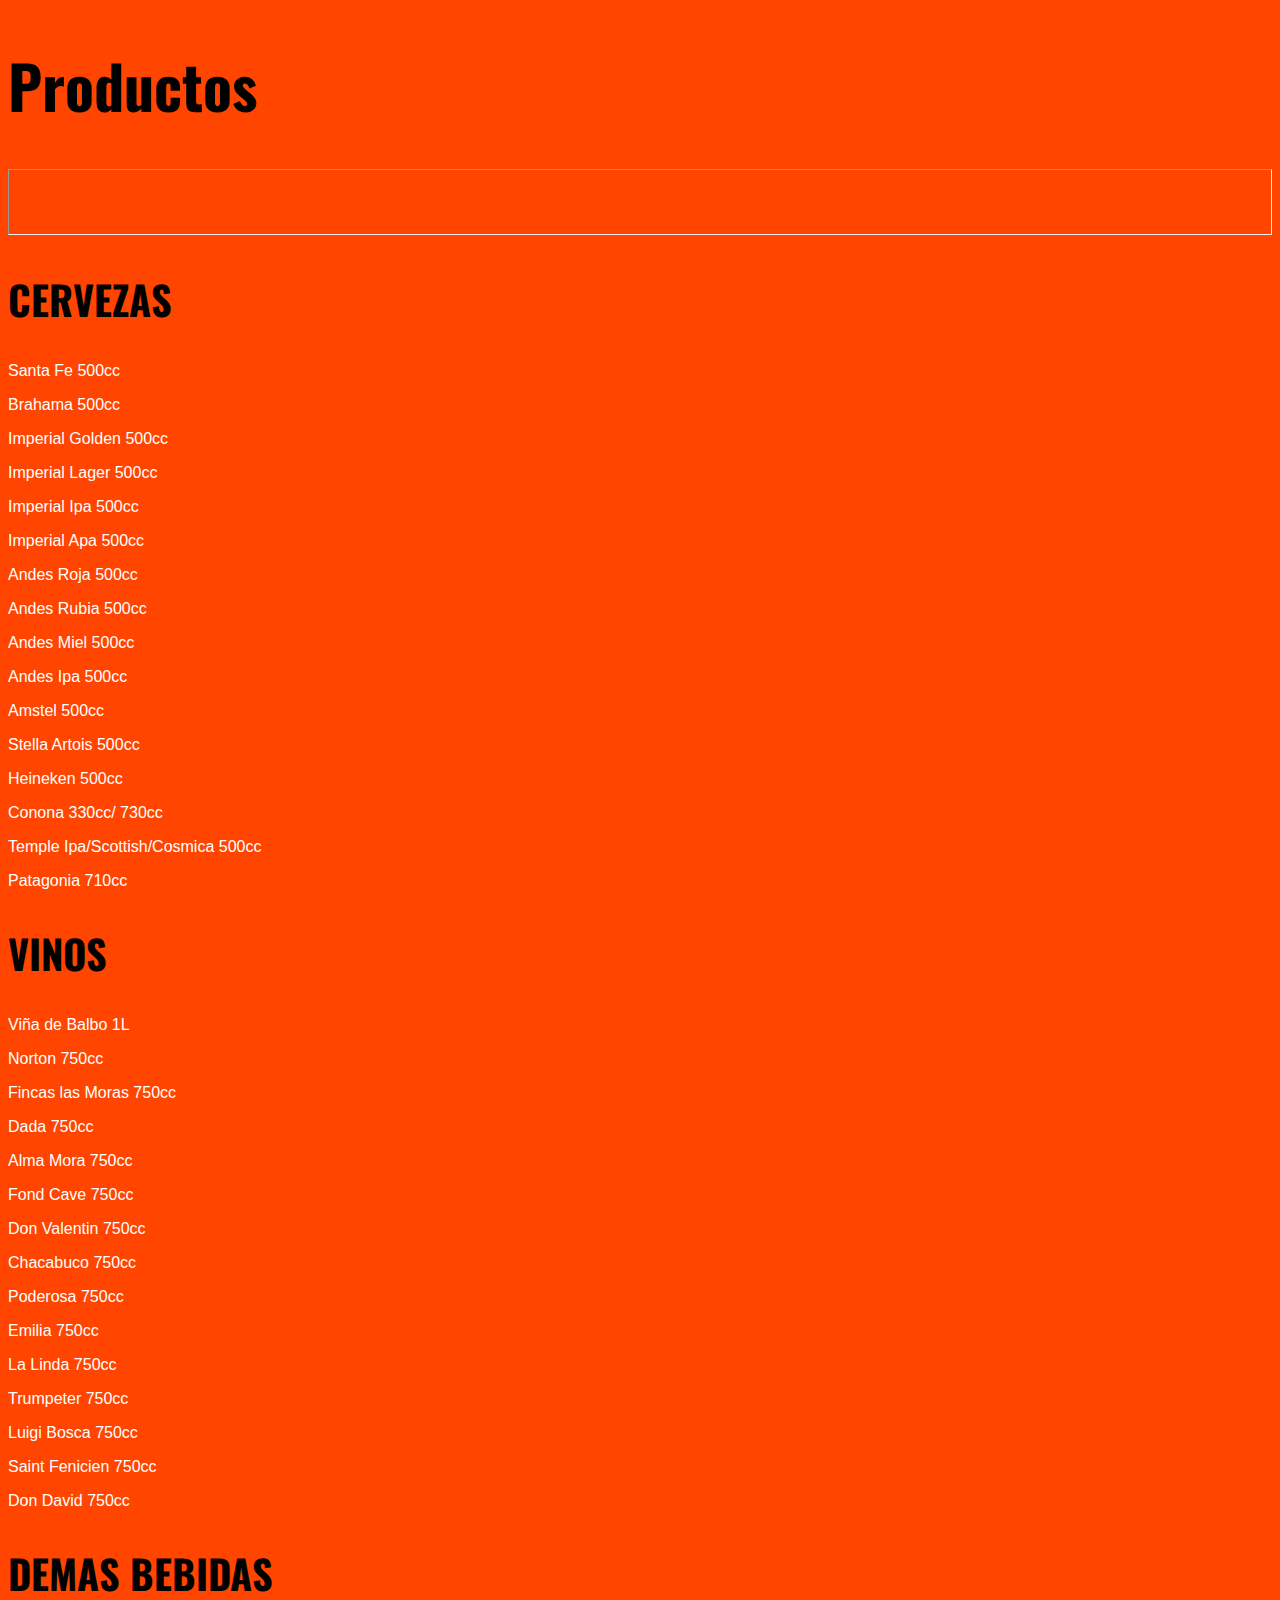
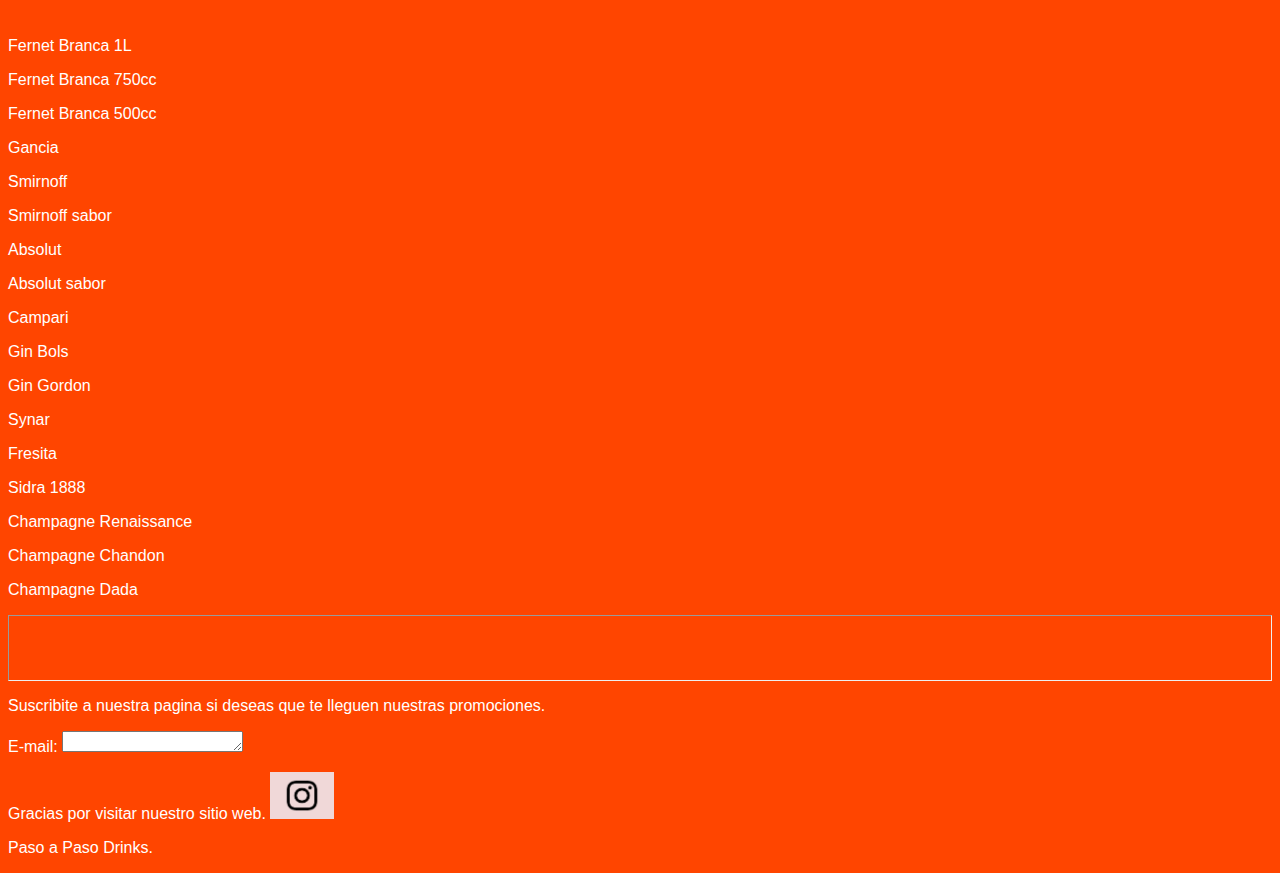
==== pages/productos.html @ 1ae48648 "primer diseño de estructura aplicando bootstrap" ====
<!DOCTYPE html>
<html lang="en">
<head>
    <meta charset="UTF-8">
    <meta http-equiv="X-UA-Compatible" content="IE=edge">
    <meta name="viewport" content="width=device-width, initial-scale=1.0">
    <title>Productos</title>
    <link href="https://cdn.jsdelivr.net/npm/bootstrap@5.1.3/dist/css/bootstrap.min.css" rel="stylesheet" integrity="sha384-1BmE4kWBq78iYhFldvKuhfTAU6auU8tT94WrHftjDbrCEXSU1oBoqyl2QvZ6jIW3" crossorigin="anonymous">
    <link rel="preconnect" href="https://fonts.googleapis.com">
    <link rel="preconnect" href="https://fonts.gstatic.com" crossorigin>
    <link href="https://fonts.googleapis.com/css2?family=Oswald&display=swap" rel="stylesheet">
    <link rel="stylesheet" href="/estilos/estilos.css">
</head>
<body>
    <header class="container flex-d justify-content-md-center altura">
      <div class="row">
        <h1>Productos</h1>
      </div>
</header>
<hr class="space">
<main class="container">
    <div class="row">
        <div class="col-md-4">
            <H2>CERVEZAS</H2>
            <p>Santa Fe 500cc</p>
            <p>Brahama 500cc</p>
            <p>Imperial Golden 500cc</p>
            <p>Imperial Lager 500cc</p>
            <p>Imperial Ipa 500cc</p>
            <p>Imperial Apa 500cc</p>
            <p>Andes Roja 500cc</p>
            <p>Andes Rubia 500cc</p>
            <p>Andes Miel 500cc</p>
            <p>Andes Ipa 500cc</p>
            <p>Amstel 500cc</p>
            <p>Stella Artois 500cc</p>
            <p>Heineken 500cc</p>
            <p>Conona 330cc/ 730cc</p>
            <P>Temple Ipa/Scottish/Cosmica 500cc</P>
            <p>Patagonia 710cc</p>
        </div>
        <div class="col-md-4"> 
            <h2>VINOS</h2>
            <p>Viña de Balbo 1L</p>
            <p>Norton 750cc</p>
            <p>Fincas las Moras 750cc</p>
            <p>Dada 750cc</p>
            <p>Alma Mora 750cc</p>
            <p>Fond Cave 750cc</p>
            <p>Don Valentin 750cc</p>
            <p>Chacabuco 750cc</p>
            <p>Poderosa 750cc</p>
            <p>Emilia 750cc</p>
            <p>La Linda 750cc</p>
            <p>Trumpeter 750cc</p>
            <p>Luigi Bosca 750cc</p>
            <p>Saint Fenicien 750cc</p>
            <p>Don David 750cc</p>
        </div>
        <div class="col-md-4">
            <h2>DEMAS BEBIDAS</h2>
            <p>Fernet Branca 1L</p>
            <p>Fernet Branca 750cc</p>
            <p>Fernet Branca 500cc</p>
            <p>Gancia</p>
            <p>Smirnoff</p>
            <p>Smirnoff sabor</p>
            <p>Absolut</p>
            <p>Absolut sabor</p>
            <p>Campari</p>
            <p>Gin Bols</p>
            <p>Gin Gordon</p>
            <p>Synar</p>
            <p>Fresita</p>
            <p>Sidra 1888</p>
            <p>Champagne Renaissance</p>
            <p>Champagne Chandon</p>
            <p>Champagne Dada</p>
        </div>
    </div>
</main>
<hr class="space">
</body>
<footer>
    <main class="container d-flex justify-content-md-center">
        <section class="row">
            <div class="col-md-12">
                <p>Suscribite a nuestra pagina si deseas que te lleguen nuestras promociones.</p>
                <p>E-mail: <textarea name="E-mail" id="move-text" cols="20" rows="1"></textarea></p>
                <p>Gracias por visitar nuestro sitio web. <a href="images/img.iconoinstagram"><img src="../images/img.iconoinstagram" alt="" width="5%"></a>
                <p class="d-flex justify-content-md-end">Paso a Paso Drinks.</p>
            </div>
        </section>
    </main>
</footer>


<script src="https://cdn.jsdelivr.net/npm/bootstrap@5.1.3/dist/js/bootstrap.bundle.min.js" integrity="sha384-ka7Sk0Gln4gmtz2MlQnikT1wXgYsOg+OMhuP+IlRH9sENBO0LRn5q+8nbTov4+1p" crossorigin="anonymous"></script>
</html>
---- estilos/estilos.css ----
h1{
    font-family:'Oswald', sans-serif;
    font-size: 60px;
}
    
h2{
    font-family:'Oswald', sans-serif;
    font-size: 40px;
}
body{
    background-color: orangered;
}
div ul a{
    font-family: Verdana, Geneva, Tahoma, sans-serif;
    text-align:end;
    color: antiquewhite;
}
p{
    font-family: Verdana, Geneva, Tahoma, sans-serif;
    font-size: medium;
    color: white;
}
.bordesredondeados{
    border-radius: 20%;
}
.space{
    height: 4rem;
    color: white;
}
.altura{
    height: max-content;
    }
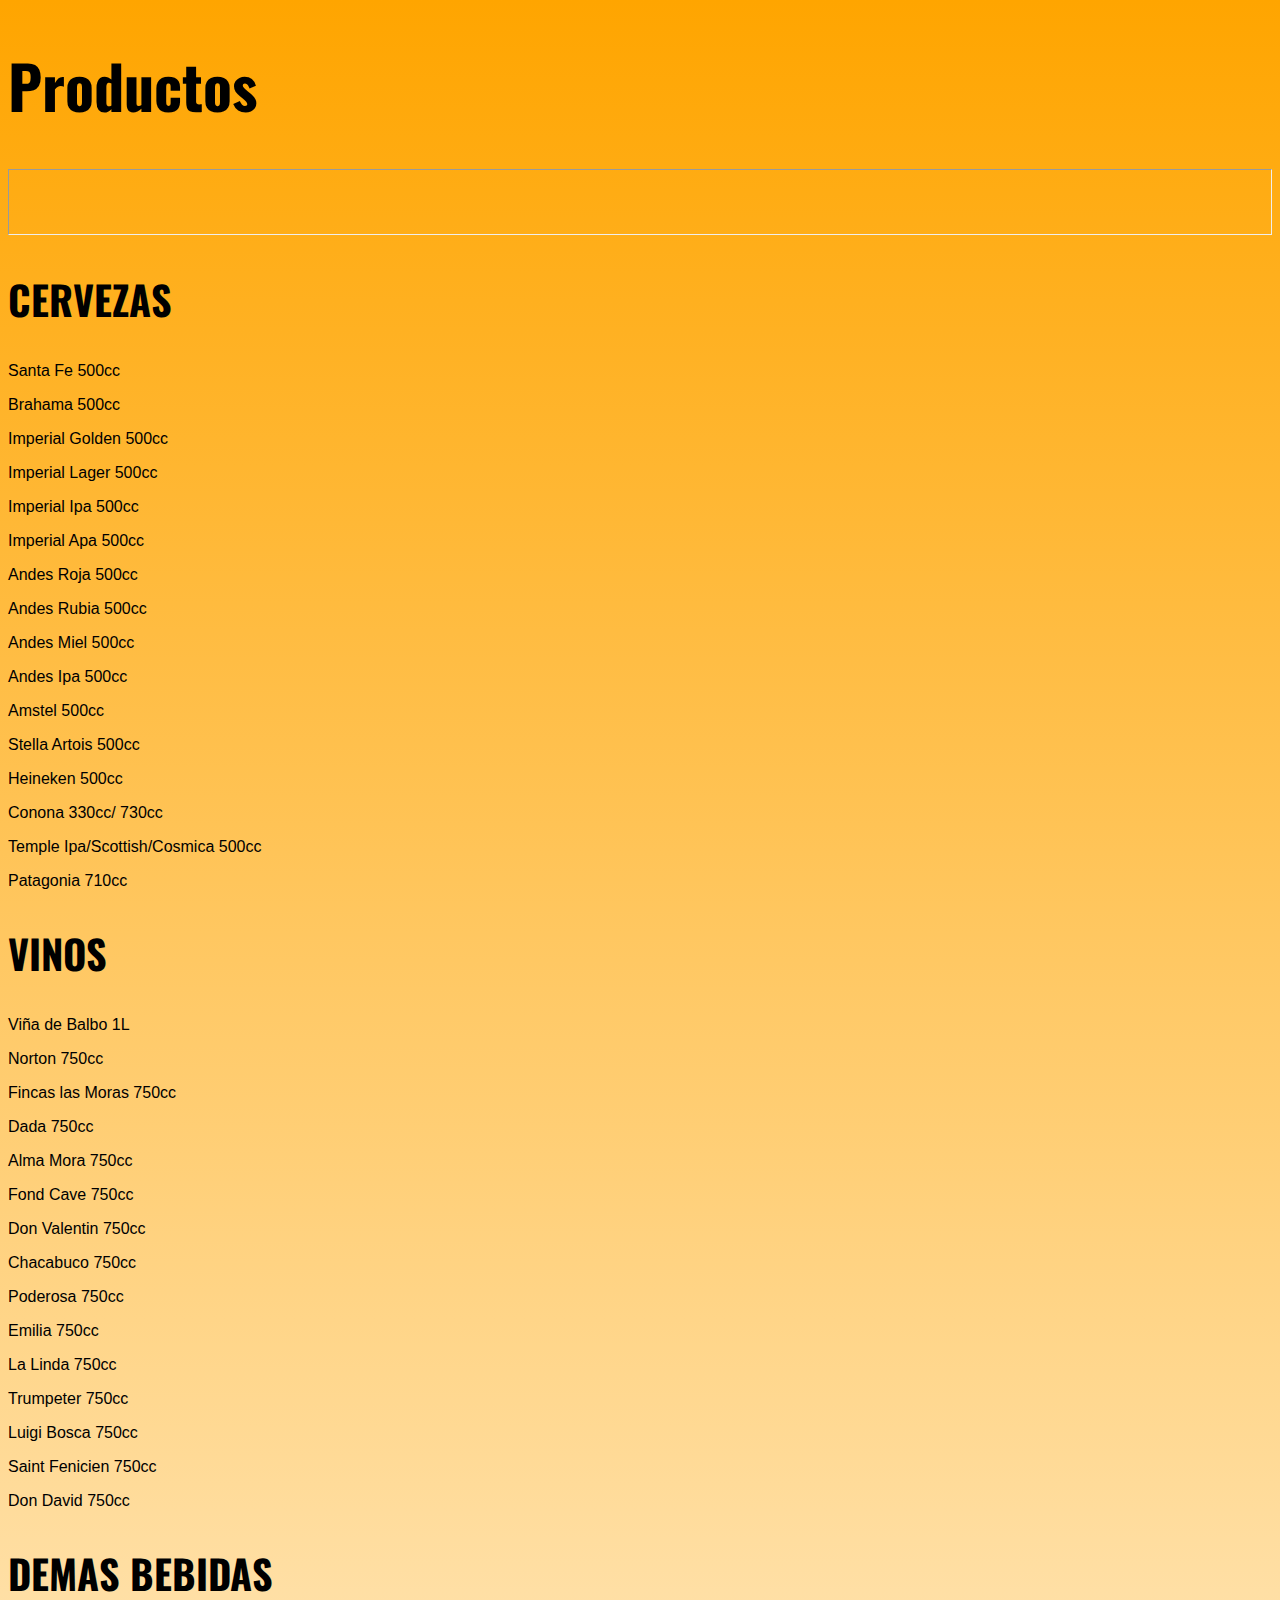
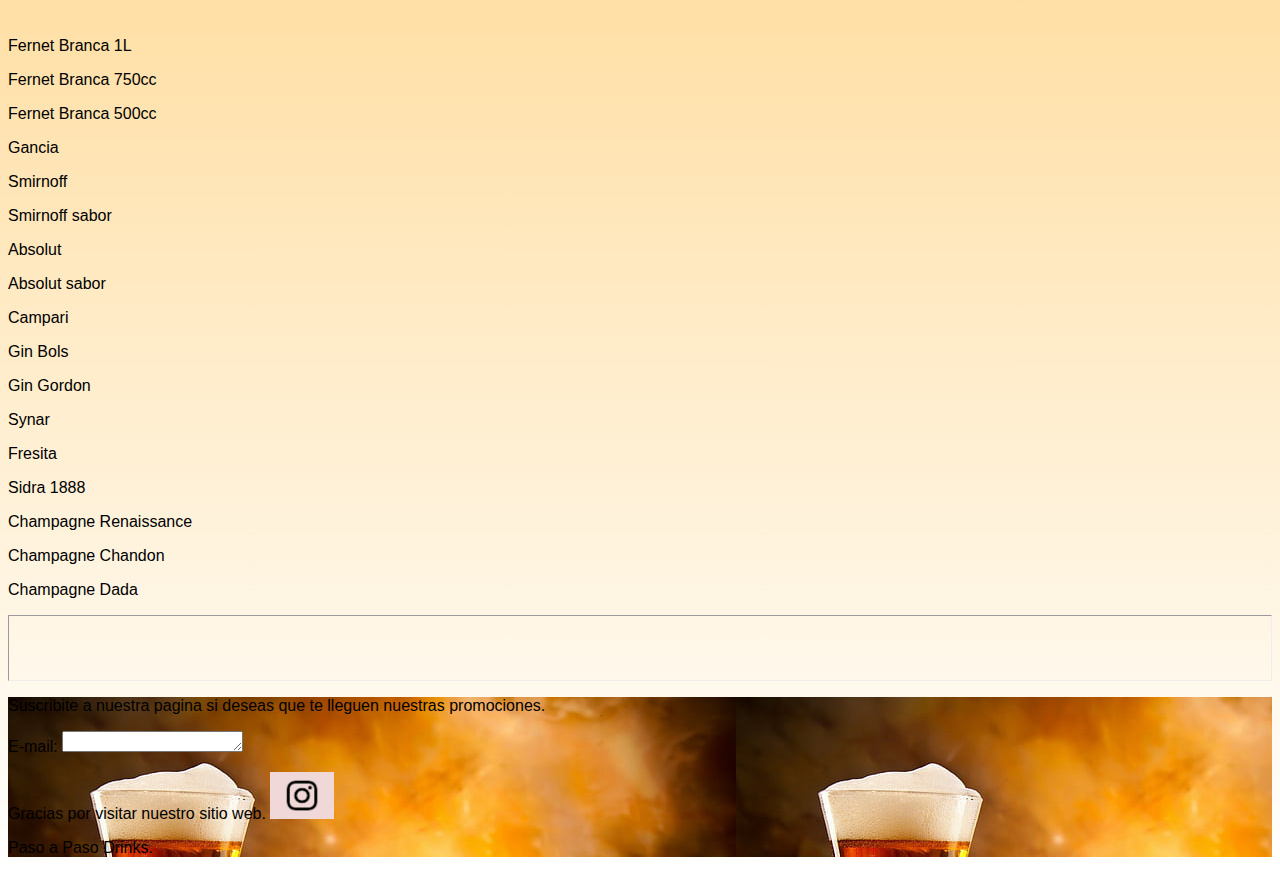
==== commit 8201e410: "se agregan nuevas animaciones tanto para diseño desktop y mobile" ====
--- a/pages/productos.html
+++ b/pages/productos.html
@@ -10,8 +10,19 @@
     <link rel="preconnect" href="https://fonts.gstatic.com" crossorigin>
     <link href="https://fonts.googleapis.com/css2?family=Oswald&display=swap" rel="stylesheet">
     <link rel="stylesheet" href="/estilos/estilos.css">
+    <link rel="stylesheet" href="https://cdnjs.cloudflare.com/ajax/libs/animate.css/4.1.1/animate.min.css"/>
+    <style>
+        h1{
+            animation:bounceInDown;
+            animation-duration: 3s;
+        }
+        h2{
+            animation: flash;
+            animation-duration: 2s;
+        }
+    </style>
 </head>
-<body>
+<body class="colorfondo">
     <header class="container flex-d justify-content-md-center altura">
       <div class="row">
         <h1>Productos</h1>
@@ -21,7 +32,7 @@
 <main class="container">
     <div class="row">
         <div class="col-md-4">
-            <H2>CERVEZAS</H2>
+            <h2>CERVEZAS</H2>
             <p>Santa Fe 500cc</p>
             <p>Brahama 500cc</p>
             <p>Imperial Golden 500cc</p>
--- a/estilos/estilos.css
+++ b/estilos/estilos.css
@@ -1,33 +1,100 @@
-h1{
+@media screen and (min-width: 1024px)
+{
+    h1{
     font-family:'Oswald', sans-serif;
     font-size: 60px;
-}
-    
-h2{
+    }
+
+    h2{
     font-family:'Oswald', sans-serif;
     font-size: 40px;
-}
-body{
-    background-color: orangered;
-}
-div ul a{
+    }
+    body{
+    background-image: linear-gradient(orange, white)   
+    }
+    body footer{
+        background-image: url(/images/img.fondocervezafooter.jpg);
+    }
+    div ul a{
     font-family: Verdana, Geneva, Tahoma, sans-serif;
     text-align:end;
     color: antiquewhite;
-}
-p{
+    }
+    p{
     font-family: Verdana, Geneva, Tahoma, sans-serif;
     font-size: medium;
-    color: white;
-}
-.bordesredondeados{
+    color: black;
+    }
+     .bordesredondeados{
     border-radius: 20%;
-}
-.space{
+    border-style: dashed;
+    }
+    .space{
     height: 4rem;
     color: white;
-}
-.altura{
+    }
+    .altura{
     height: max-content;
     }
+    .colornegro{
+        color: black;
+    }
+    .sombra_h2 :hover{
+        transform:rotateX(6px) ;
+    }
+}
+    
+@media only screen and (max-width: 320px){
+    h1{
+        font-family:'Oswald', sans-serif;
+        font-size: 40px;
+    }
+    
+    h2{
+        font-family:'Oswald', sans-serif;
+        font-size: 20px;
+    }
+    body{
+        background-color: orangered;
+        display: flex;
+        flex-direction: column;
+        flex-wrap: wrap;
+        flex-flow: column;
+    }
+    div ul a{
+        font-family: Verdana, Geneva, Tahoma, sans-serif;
+        color: antiquewhite;
+        display: flex;
+        justify-content:space-around;
+    }
+    p{
+        font-family: Verdana, Geneva, Tahoma, sans-serif;
+        font-size: medium;
+        color: white;
+    }
+    .bordesredondeados{
+        border-radius: 20%;
+        border-style: dashed;
+    }
+    .space{
+        height: 4rem;
+        color: white;
+    }
+    .altura{
+        height: max-content;
+    }
+    .mobile{
+        width: 300px;
+        height: 150px;
+        margin right: 0%;
+        margin-left: 0%;
+        margin-top: 2px;
+        margin-bottom: 2px;
+    }
+    
+}
 
+   
+
+    
+
